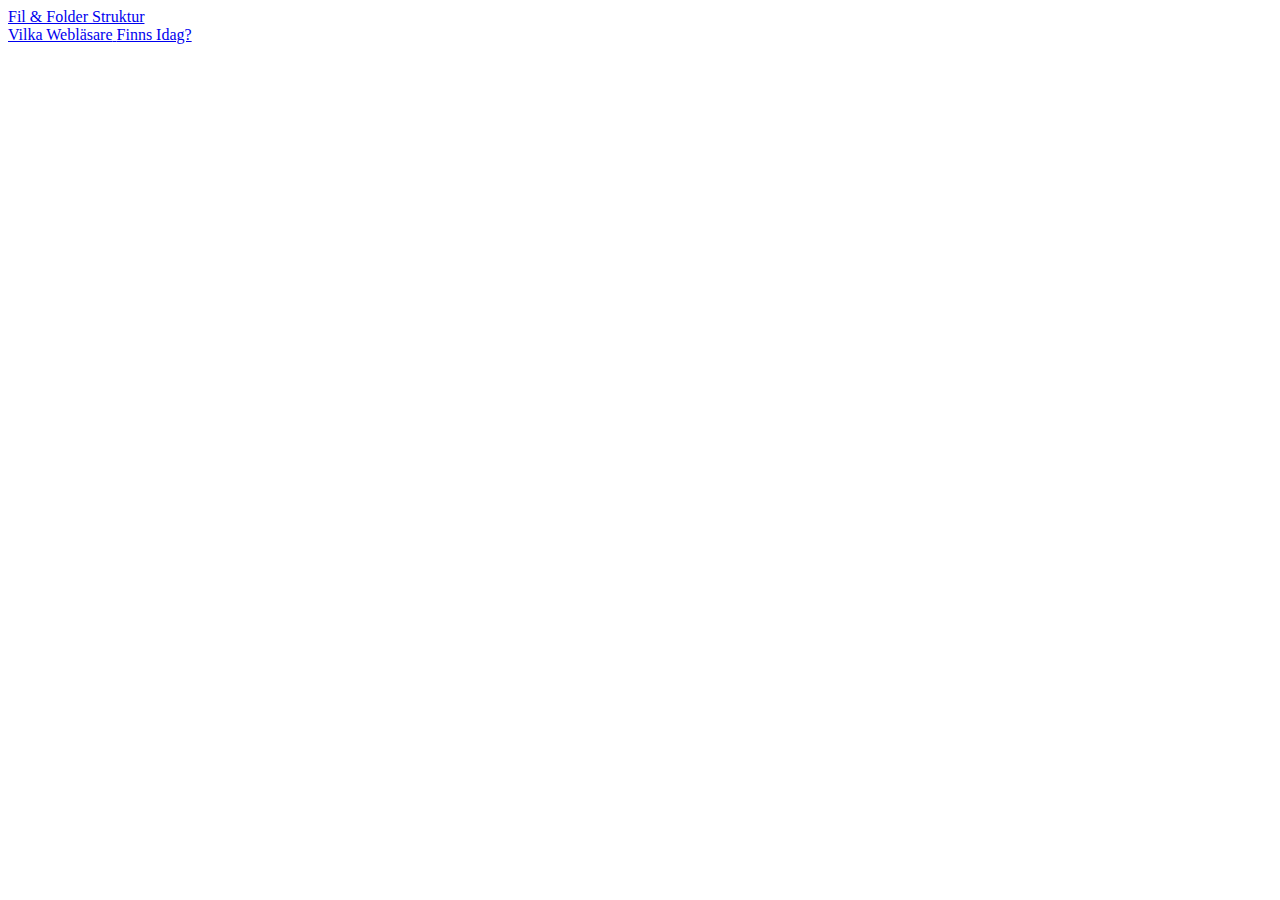
==== JS-lecture-challenges/index.html @ 553c0b8b "Testa ny folder struktur för GitHub" ====
<!DOCTYPE html>
<html lang="en">

<head>
    <meta charset="UTF-8">
    <meta name="viewport" content="width=device-width, initial-scale=1.0">
    <title>Hem</title>
    <link rel="stylesheet" href="/css/general.css">
    <link rel="stylesheet" href="/css/pages/index.css">
    <script src="/js/component.js"></script>
</head>

<body>
    <script>component.load("nav");</script>
    <main class="fx fx-center fx-col">
        <div class="link-1">
            <a
                href="https://medium.com/creative-technology-concepts-code/how-to-structure-your-website-files-and-folders-d8521e21c874">
                <span class="thin">Fil & Folder</span> <span class="thick">Struktur</span>
            </a>
        </div>
        <div class="link-1">
            <a href="https://www.stetic.com/market-share/browser/">
                <span class="thin">Vilka Webläsare</span> <span class="thick">Finns Idag?</span>
            </a>
        </div>
    </main>
</body>

</html>
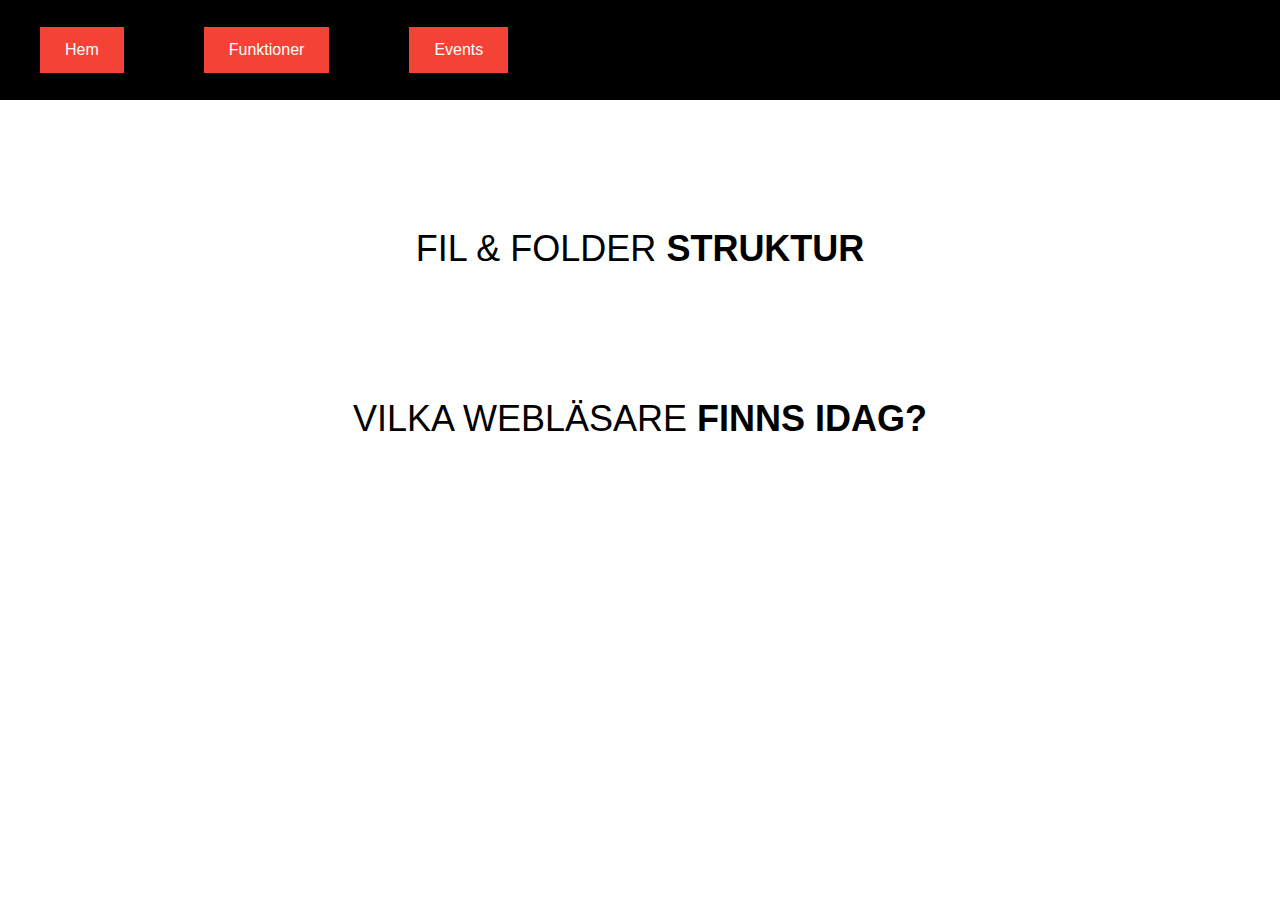
==== commit 66639fdf: "Abs link update" ====
--- a/JS-lecture-challenges/index.html
+++ b/JS-lecture-challenges/index.html
@@ -5,9 +5,9 @@
     <meta charset="UTF-8">
     <meta name="viewport" content="width=device-width, initial-scale=1.0">
     <title>Hem</title>
-    <link rel="stylesheet" href="/css/general.css">
-    <link rel="stylesheet" href="/css/pages/index.css">
-    <script src="/js/component.js"></script>
+    <link rel="stylesheet" href="/JS-lecture-challenges/css/general.css">
+    <link rel="stylesheet" href="/JS-lecture-challenges/css/pages/index.css">
+    <script src="/JS-lecture-challenges/js/component.js"></script>
 </head>
 
 <body>
--- a/JS-lecture-challenges/css/general.css
+++ b/JS-lecture-challenges/css/general.css
@@ -0,0 +1,35 @@
+body {
+  margin: 0;
+  min-height: 100vh;
+  font-family: Arial, Helvetica, sans-serif;
+}
+
+main > section {
+  width: 80%;
+  max-width: 20cm;
+  margin-bottom: 5vh;
+}
+
+section > div {
+  border-style: dashed;
+  border-width: 6px;
+
+  padding: 6px;
+
+  min-height: 20vh;
+}
+
+
+.fx{
+    display: flex;
+}
+.fx-center {
+  justify-content: flex-start;
+  align-items: center;
+}
+.fx-row {
+  flex-direction: row;
+}
+.fx-col {
+  flex-direction: column;
+}
--- a/JS-lecture-challenges/css/pages/index.css
+++ b/JS-lecture-challenges/css/pages/index.css
@@ -0,0 +1,46 @@
+.thin {
+  font-weight: 300;
+}
+.thick {
+  font-weight: 900;
+}
+
+.link-1 a {
+  text-transform: uppercase;
+  font-size: 36px;
+  color: black;
+  text-decoration: none;
+  position: relative;
+  display: block;
+}
+
+.link-1{
+    margin-top: 10%;
+}
+
+.link-1 a:before,
+.link-1 a:after {
+  content: "";
+  border-bottom: solid 1px black;
+  position: absolute;
+  bottom: 0;
+  width: 0;
+}
+
+.link-1 a:before {
+  left: 0;
+}
+.link-1 a:after {
+  right: 0;
+}
+
+.link-1 a:hover:before,
+.link-1 a:hover:after {
+  width: 50%;
+}
+
+.link-1 a:before,
+.link-1 a:after {
+  -webkit-transition: all 0.2s ease;
+  transition: all 0.2s ease;
+}
